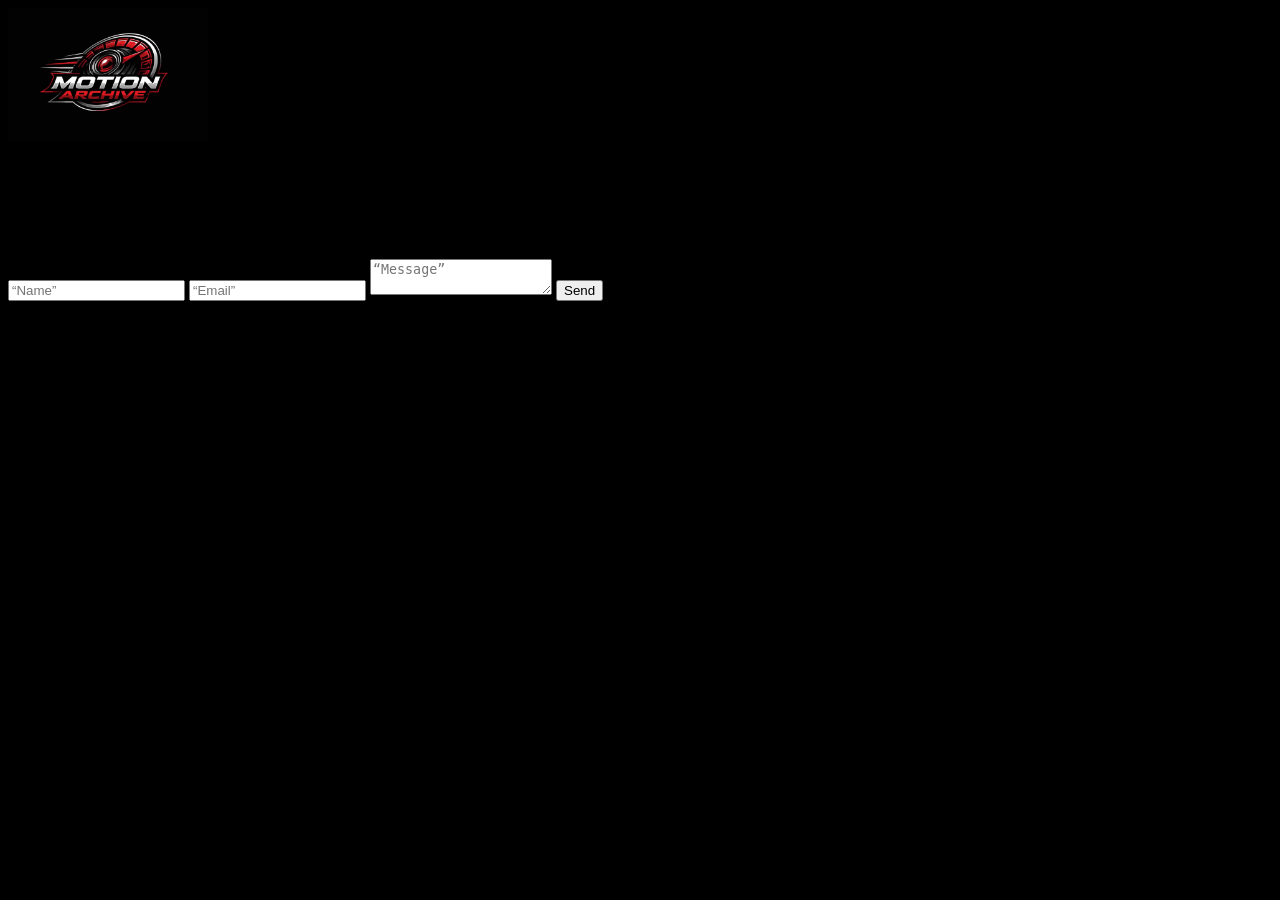
==== events.html @ b48bd8f8 "contact page html" ====
<!DOCTYPE html>
<html lang="en">
    <head>
    <meta charset="UTF-8">
    <title> Motion Archive KE </title>
    <link rel="stylesheet"
href="style.css">
</head>
<img src="MotionArchiveLogo.jpg" alt="Motion Archive" width="200">
<main class=“contact-section”>
    <div class=“contact-card”>
        <h1>Contact Us</h1>
        <p>Get in touch with Motion Archive KE.</p>
        
        <form>
            <input type=“text” placeholder=“Name” class=“form-input”>
            <input type=“email” placeholder=“Email” class=“form-input”>
            <textarea placeholder=“Message” class=“form-input”></textarea>
            <button type=“submit” class=“submit-btn”>Send</button>
        </form>
    </div>
</main>
---- style.css ----
body{
    background-color: black;
}
.full-width-image {
    width: 100%;
    height: auto;
    display: block;
} 
.navbar {
    display: flex;
    align-items: center;
    justify-content: space-between;
    padding: 10px 40px;
    background-color: #111;
}

.navlinks a {
    background: none;
    text-decoration: none;
    border: none;
    color: white;
    margin-left: 20px;
    font-weight: bold;
    cursor: pointer;
    text-transform: uppercase;
    align-items: center;
}
.navlinks a:hover {
    color: brown;
}
.R1M {
    width: 100vw;
    position: relative;
}
.R1M2 {
    position: absolute;
    top: 5%;
    left: 70%;
    background-color: rgba(0, 0, 0, 0.8);
    color: white;
    padding: 40px;
    max-width: 400px;
}
.R1M2 a {
    background-color: cadetblue;
    color: white;
    border: none;
    padding: 10px;
    cursor: pointer;
    font-size: 20px;
    text-decoration: none;
    display: block;
    text-align: center;
    margin: auto;
}
.R1M-description {
    max-width: 700px;
    margin: auto;
}
.description-class {
    font-size: 18px;
    line-height: 1.6;
    letter-spacing: 0.5px;
    font-weight: bold;
    margin-top: 70px;
}
.p {
    font-weight: 500;
    font-family: Arial, Helvetica, sans-serif;
}





.Motorbike {
    display: flex;
    flex-wrap: wrap;
    justify-content: space-around;
    padding: 2em;  
}
.Bike {
    flex: 1 1 300px;
    margin: 1em;
    padding: 1em;
    border: 1px solid #ddd;
    border-radius: 8px;
    box-shadow: 0 4px 8px rgba(0,0,0,0.1);
    text-align: center;
    transition: transform 0.3s;
}
.Bike img {
    max-width: 100%;
    height: auto;
    border-radius: 8px;
}
.Bike h3 {
    margin: 0.5em 0;
}
.Bike p {
    margin: 0.5em 0 1em;
}

@media (max-width: 768px) {
    .Bike {
        flex-direction: column;
        flex: 1 1 100%;
        max-width: 100%;
        align-items: center;
    }
}
.Bike:hover {
    transform: scale(1.05);
}
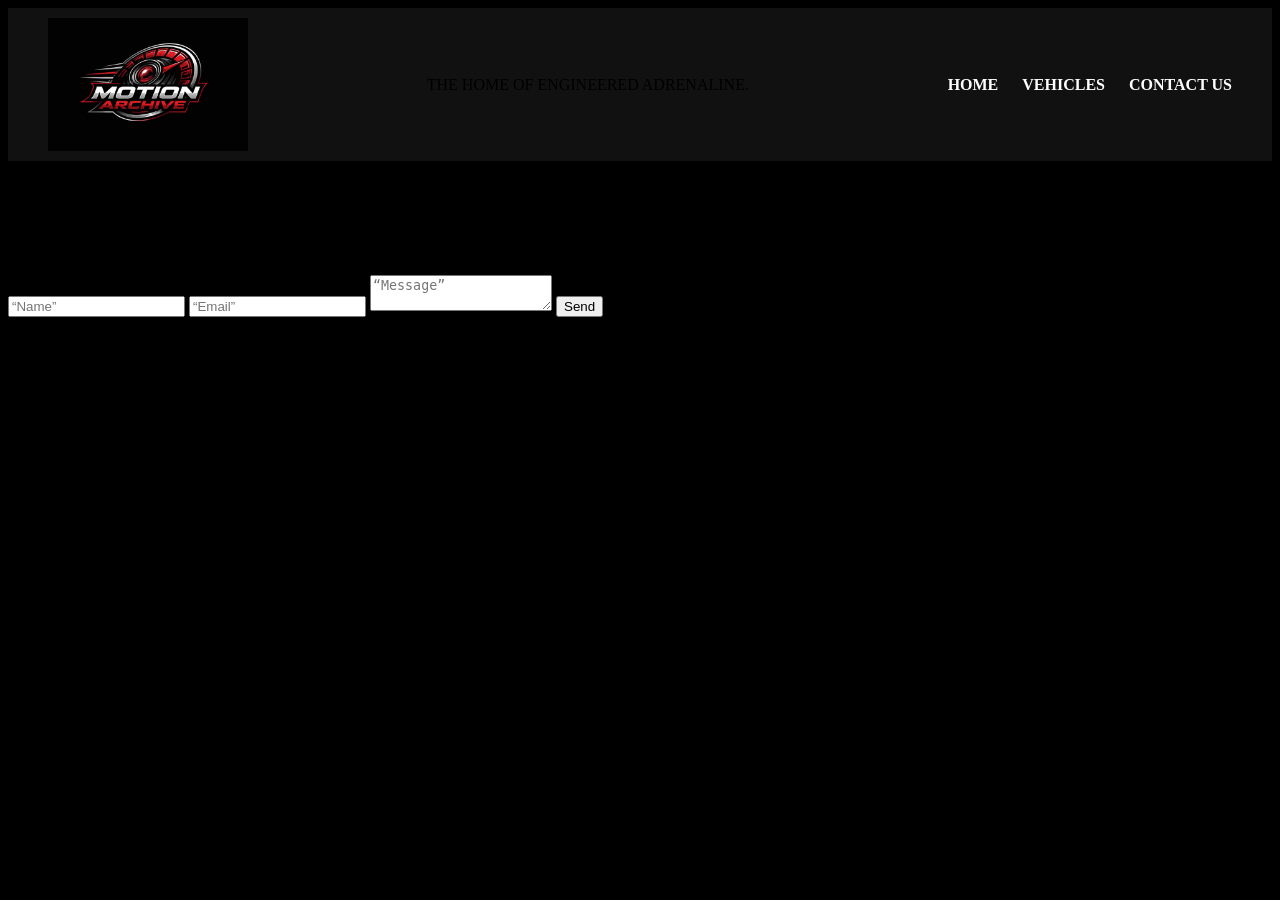
==== commit 10047a6d: "ISW ITS THE LAST ONE" ====
--- a/events.html
+++ b/events.html
@@ -6,18 +6,36 @@
     <link rel="stylesheet"
 href="style.css">
 </head>
+<header class="navbar">
 <img src="MotionArchiveLogo.jpg" alt="Motion Archive" width="200">
+<p>THE HOME OF ENGINEERED ADRENALINE.</p>
+<div class="navlinks">
+<a href="index.html">Home</a>
+    <a
+    href="vehicles.html">Vehicles</a>
+    <a
+    href="events.html">Contact Us</a>
+</nav>
+</div>
+ </header>
 <main class=“contact-section”>
     <div class=“contact-card”>
         <h1>Contact Us</h1>
-        <p>Get in touch with Motion Archive KE.</p>
+        <p>Get in touch with Motion Archive KE</p>
         
         <form>
             <input type=“text” placeholder=“Name” class=“form-input”>
             <input type=“email” placeholder=“Email” class=“form-input”>
             <textarea placeholder=“Message” class=“form-input”></textarea>
             <button type=“submit” class=“submit-btn”>Send</button>
+            
         </form>
     </div>
 </main>
-
+    
+<div class=“contact-info”>
+    <p>THANK YOU FOR TRUSTING MOTION ARCHIVE.</p>
+    <p>CONTACT US ON WHATSAPP: +254712496142</p>
+    <p>INSTAGRAM: @motionarchiveke</p>
+    <p>TIKTOK: @motionarchiveke</p>
+</div>
--- a/style.css
+++ b/style.css
@@ -69,10 +69,6 @@
     font-family: Arial, Helvetica, sans-serif;
 }
 
-
-
-
-
 .Motorbike {
     display: flex;
     flex-wrap: wrap;
@@ -113,3 +109,13 @@
     transform: scale(1.05);
 }
 
+contact-info {
+    display: flex;
+    flex-direction: column; 
+    align-items: center;    
+    text-align: center;     
+    margin-top: 20px;       
+    gap: 10px;             
+    font-weight: bold;
+    text-transform: uppercase;
+}
